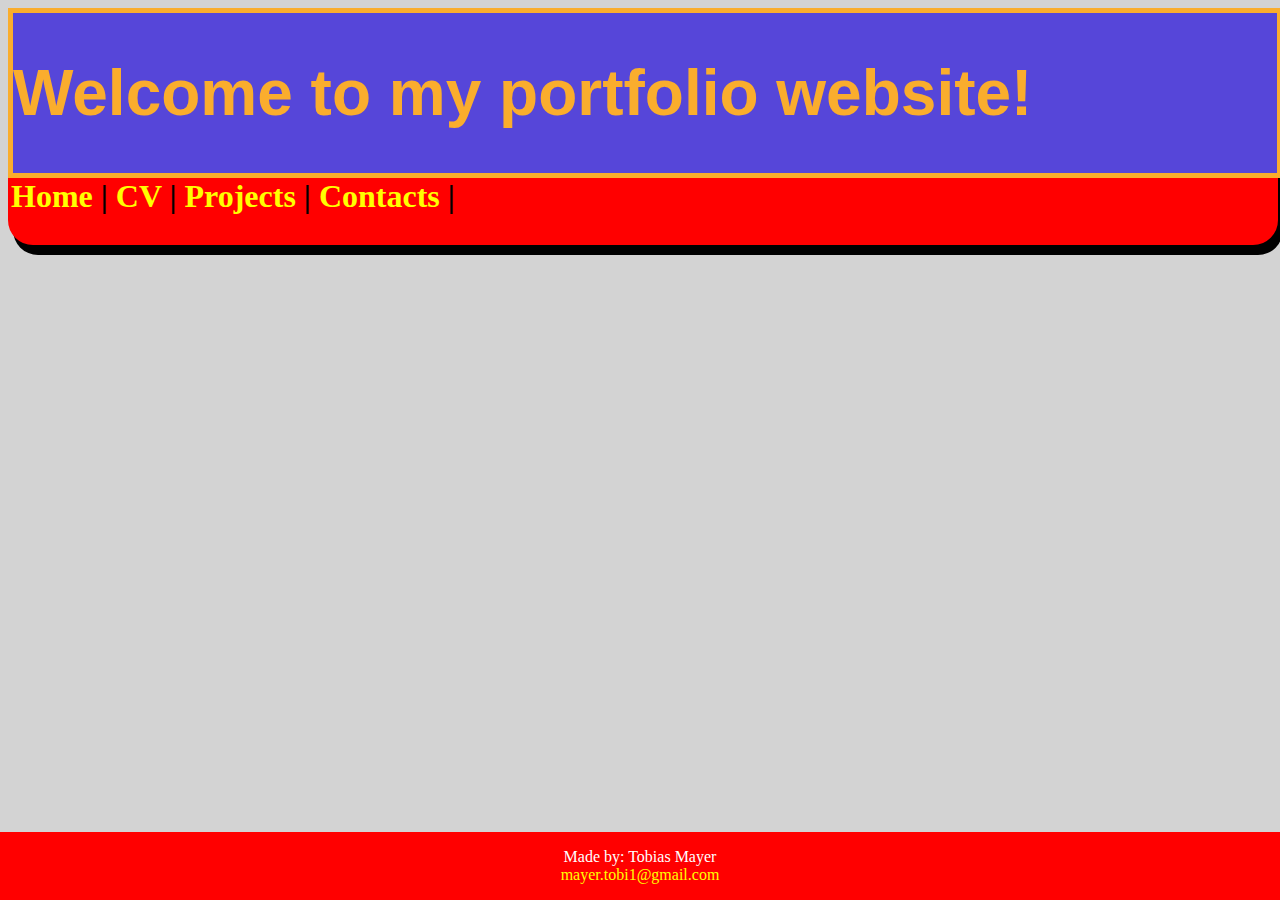
==== myprotcont.html @ 2e2e7563 "added rest of the pages with header and footer" ====
<!DOCTYPE html>
<html>

	<script>
		
		function show (id)
			{
				
				var div = document.getElementById(id);
				div.style.display = "block";
				
			}
	
		function hide (id)
			{
				var div = document.getElementById(id);
				div.style.display = "none";
			}
	</script>
	
	<head>
		<title>Tobias Mayer Portfolio</title>
		<link rel="stylesheet" href="css/portsheet.css">
	</head>
	
	<body>
	
	<div class="div1" style="width: 100%;">
		<h1>Welcome to my portfolio website! </h1>
		
	</div>
	
	<div class="div2" style="width: 100%;">
	
		
		<h2> <a <a onmouseover="show('home')" onmouseleave="hide('home')" href="Index.html">Home</a> | <a <a onmouseover="show('cv')" onmouseleave="hide('cv')" href="myprotcv.html">CV</a> | <a onmouseover="show('project')" onmouseleave="hide('project')" href="myprotproj.html">Projects</a> | <a onmouseover="show('contacts')" onmouseleave="hide('contacts')" href="myprotcont.html">Contacts</a> |</h2>
	
	</div>
	
	<div id="contacts" class="allMenus" style="background: yellow;">
		<p>Page for my contacts</p>
		
		
		
	</div>
	
	<div id="project" class="allMenus" style="background: yellow;">
	
		<p>Page for my contacts</p>
		
		
	</div>
	
	<div id="cv" class="allMenus" style="background: yellow;">
		
		<p>Page for my CV</p>
		
		
		
	</div>
	
	<div id="home" class="allMenus" style="background: yellow; ">
	
		<p>Home page</p>
		
		
	</div>
	
	
	
	<div class="footer">
		<p>Made by: Tobias Mayer<br>
		<a href="mailto:mayer.tobi1@gmail.com">mayer.tobi1@gmail.com</a></p>
	</div>
	
	</body>
</html>
---- css/portsheet.css ----
html {
	height: 100%;
}
body{
	background-color: lightgrey;
	 padding-bottom: 150px;
}

a:link {
  color: yellow;
  background-color: transparent;
  text-decoration: none;
}

a:visited {
  color: rgb(255, 255, 102);
  background-color: transparent;
  text-decoration: none;
}

a:hover {
  color: rgb(255, 204, 0);
  background-color: transparent;
  text-decoration: underline;
}

a:active {
  color: green;
  background-color: transparent;
  text-decoration: none;
}


.allMenus{
	display: none;
	
	border-bottom: 1px solid-black;
	
	position: absolute;
	left: 8px;
	top: 16rem;
	padding: 0px;
	width:max-content;
	z-index: 2;
	
}
.div1{
	float:left;
	position: relative;
	border-style: solid;
	border-color: rgb(250, 173, 45);
	border-width: 5px;
	
	height: 10rem;
	
	background-color: rgb(86, 70, 217);
	width: 100%;
	
	
}
.div2{
	
	text-align: left;
	background-color: red;
	border-style: solid;
	border-color: red;
	border-radius: 25px;
	box-shadow: 5px 10px;
	width: 100%;
}
.div3{
	text-align: center;
	width: 100%;
	padding-left: 80px;
}
.div4{
	text-align: right;
	width: 60%;
	padding-right: 80px;
}
.div5{
	text-align: center;
	float: left;
	width: 100%;
	padding-left: 0px;
}
.div6{
	float: right;
	text-align: left;
	width: 85%;
}
.div7{
	float: right;
	text-align: center;
	width: 100%;
}
.footer{
   position: fixed;
   left: 0;
   bottom: 0;
   width: 100%;
   background-color: red;
   color: white;
   text-align: center;
   
}
.model{
	 flex: 50%;
  padding: 50px;
}

.row {
  display: flex;
}
.projdiv {
  border: 5px outset Yellow;
  background-color: Red;    
  text-align: center;
}
h1{
	text-align: left;
	color: rgb(250, 173, 45);
	
	font-weight: bold;
	font-family: Arial;
	font-size: 4em;
	
}
h2{
	font-size: 2em;
	
}
h3{
	font-size: 2em;
}

#img1{
	border-radius: 50%;
	text-align: center;

}
#img2{
	text-align: center;
}

#img6{
	float: left;
	position: relative;
	
}
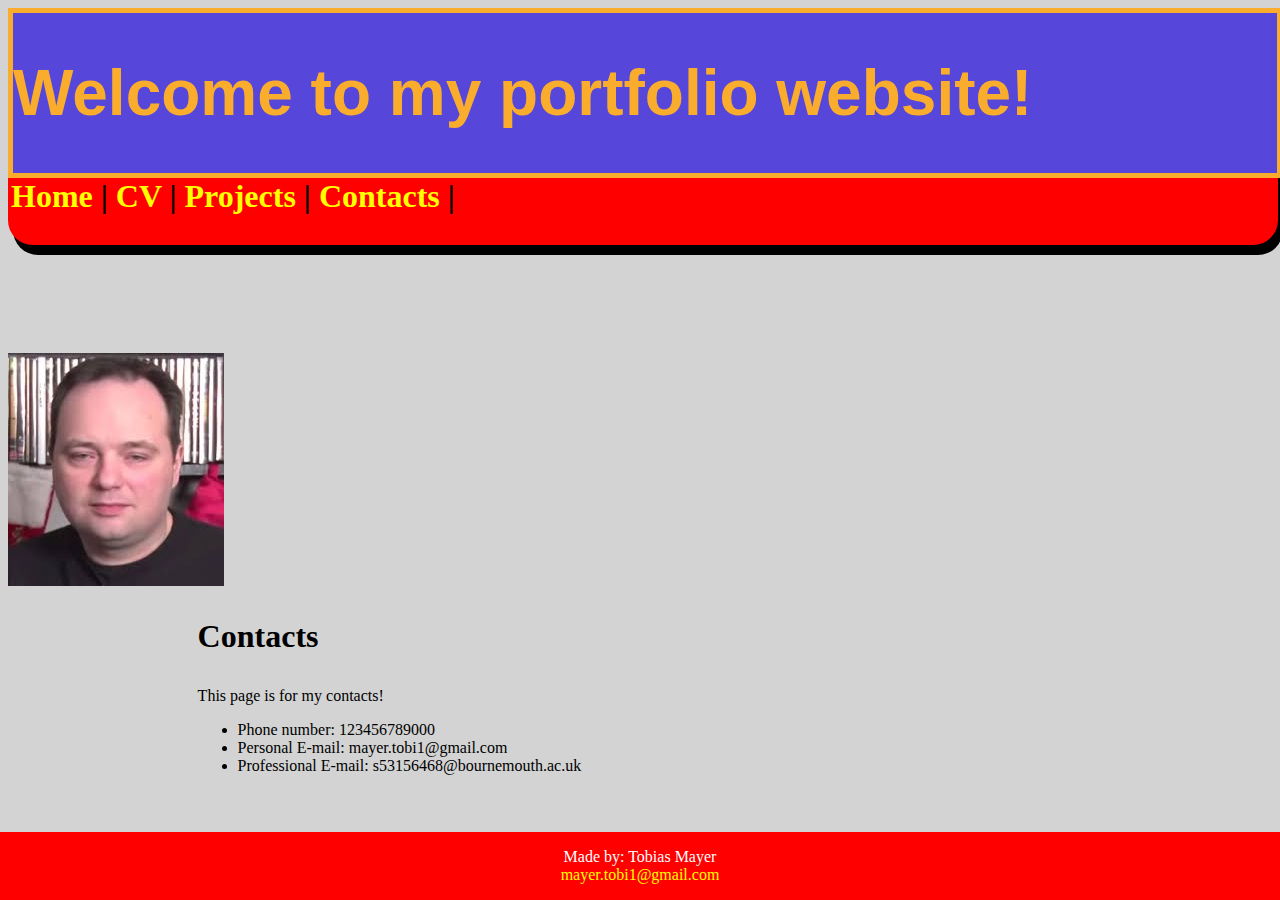
==== commit a8b4b677: "added contancts page content, minor adjustments to cv" ====
--- a/myprotcont.html
+++ b/myprotcont.html
@@ -66,6 +66,26 @@
 		
 	</div>
 	
+	<br></br><br></br><br></br>
+	
+	<div class="div4">
+	
+		<img id=img6 src="images/rics.jpg" alt="definite real photo of me"  />
+	
+	</div>
+	
+	<div class="div6" >
+		<h3> Contacts </h3> 
+		<p>This page is for my contacts! </p>
+		<ul>
+			<li> Phone number: 123456789000 </li>
+			<li> Personal E-mail: mayer.tobi1@gmail.com </li>
+			<li> Professional E-mail: s53156468@bournemouth.ac.uk </li>
+			
+	</div>
+	
+	<br></br>
+	
 	
 	
 	<div class="footer">
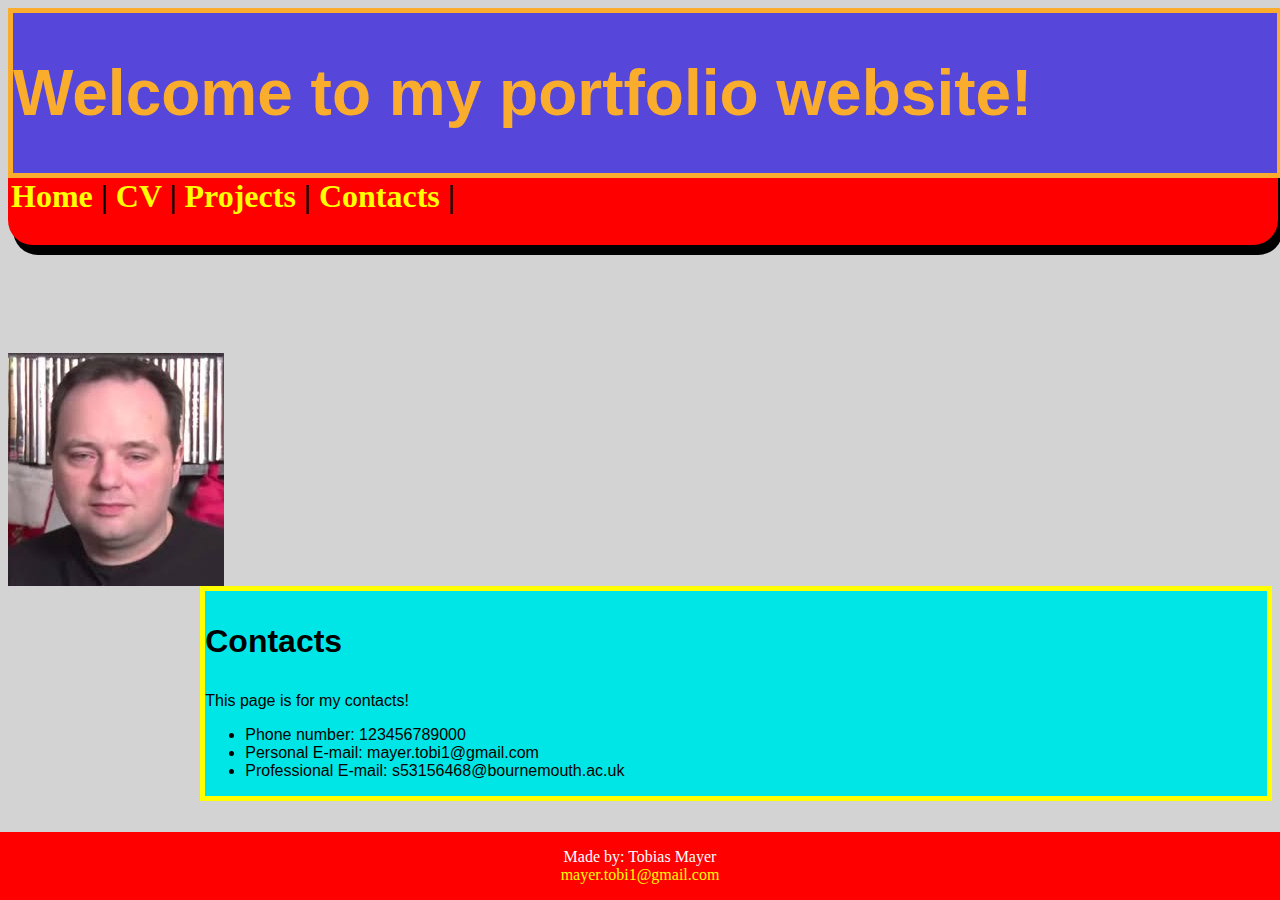
==== commit 80bbf76b: "renamed index.html, changed references in each file for it" ====
--- a/myprotcont.html
+++ b/myprotcont.html
@@ -33,7 +33,7 @@
 	<div class="div2" style="width: 100%;">
 	
 		
-		<h2> <a <a onmouseover="show('home')" onmouseleave="hide('home')" href="Index.html">Home</a> | <a <a onmouseover="show('cv')" onmouseleave="hide('cv')" href="myprotcv.html">CV</a> | <a onmouseover="show('project')" onmouseleave="hide('project')" href="myprotproj.html">Projects</a> | <a onmouseover="show('contacts')" onmouseleave="hide('contacts')" href="myprotcont.html">Contacts</a> |</h2>
+		<h2> <a <a onmouseover="show('home')" onmouseleave="hide('home')" href="index.html">Home</a> | <a <a onmouseover="show('cv')" onmouseleave="hide('cv')" href="myprotcv.html">CV</a> | <a onmouseover="show('project')" onmouseleave="hide('project')" href="myprotproj.html">Projects</a> | <a onmouseover="show('contacts')" onmouseleave="hide('contacts')" href="myprotcont.html">Contacts</a> |</h2>
 	
 	</div>
 	
--- a/css/portsheet.css
+++ b/css/portsheet.css
@@ -87,7 +87,12 @@
 .div6{
 	float: right;
 	text-align: left;
-	width: 85%;
+	width: 84%;
+	font-family: Arial, sans-serif;			
+	border-width: 5px; 
+	border-style: solid; 
+	border-color: yellow; 
+	background: rgb(0, 230, 230); 
 }
 .div7{
 	float: right;
@@ -112,10 +117,51 @@
 .row {
   display: flex;
 }
+.projpar{
+		font-family: Arial, sans-serif;
+		margin:auto;
+		padding:5px;
+		width: 50%;
+		border-width: 5px; 
+		border-style: solid; 
+		border-color: yellow; 
+		background: rgb(0, 230, 230); 
+		text-align: center;
+	
+}
+.projpar{
+		font-family: Arial, sans-serif;
+		margin:auto;
+		padding:5px;
+		width: 50%;
+		border-width: 5px; 
+		border-style: solid; 
+		border-color: yellow; 
+		background: rgb(0, 230, 230); 
+		text-align: center;
+}
+.cvtext{
+		font-family: Arial, sans-serif;
+		margin:auto;
+		padding:5px;
+		width: 50%;
+		border-width: 5px; 
+		border-style: solid; 
+		border-color: yellow; 
+		background: rgb(0, 230, 230); 
+		text-align: left;
+}
+
 .projdiv {
   border: 5px outset Yellow;
   background-color: Red;    
   text-align: center;
+}
+.bear{
+	display: block;
+	margin-left: auto;
+	margin-right: auto;
+	width: 30%;
 }
 h1{
 	text-align: left;
